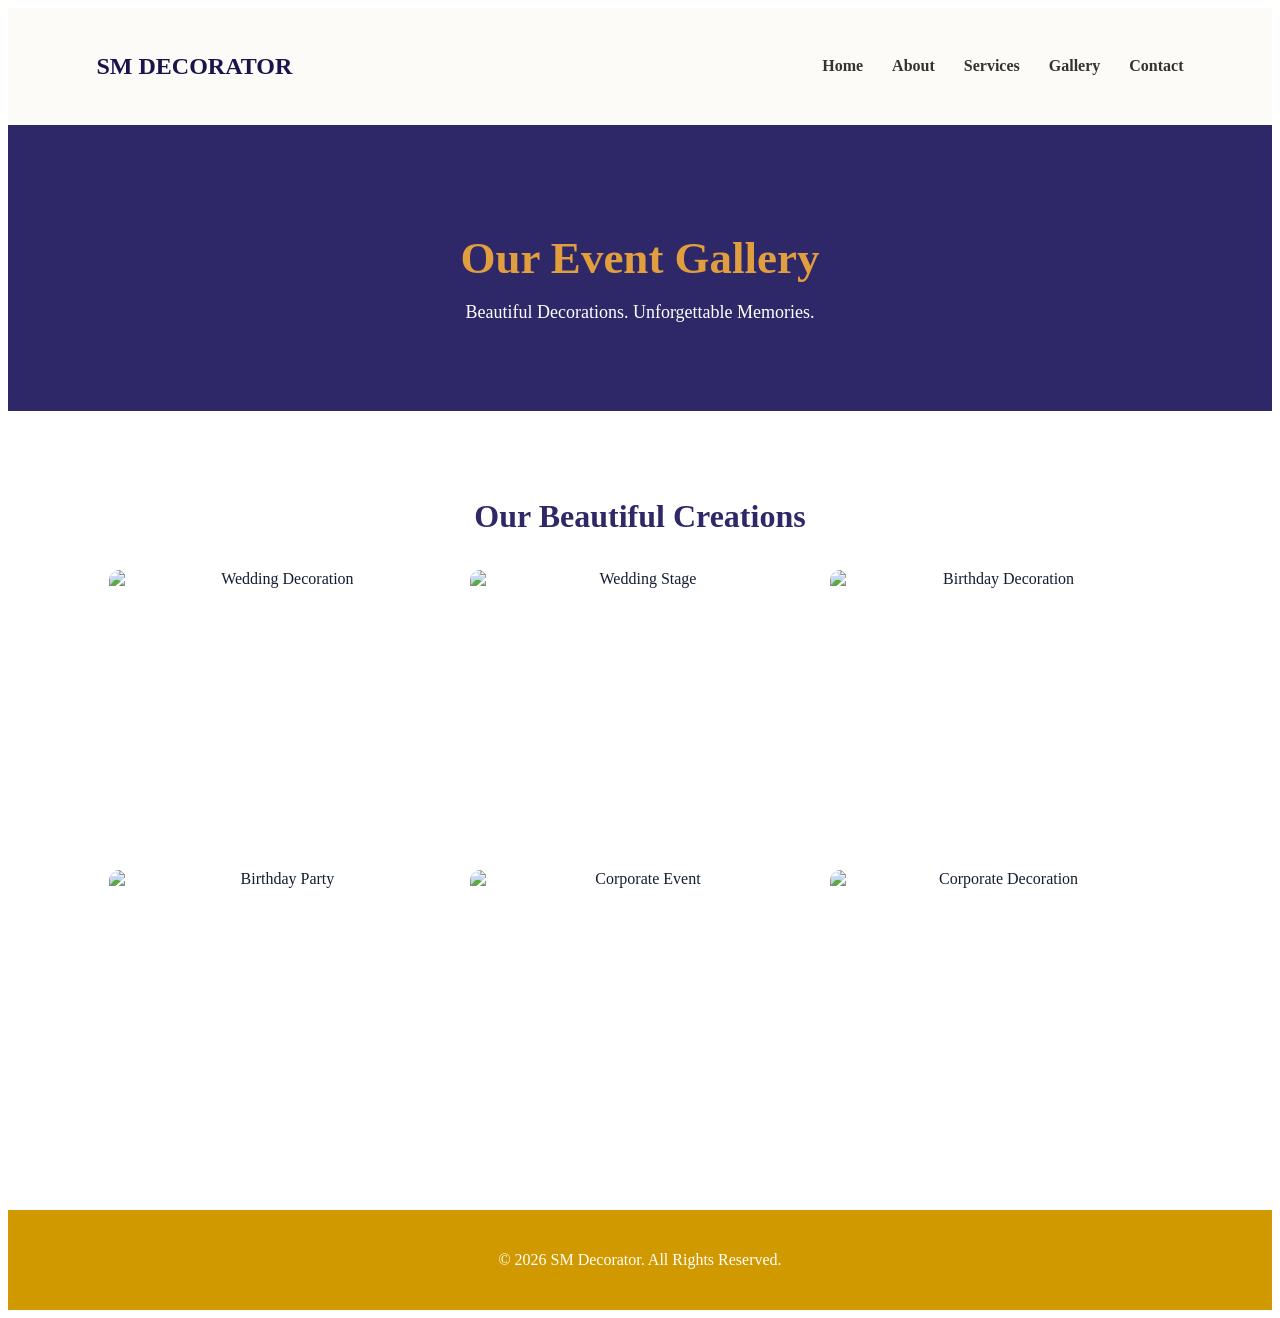
==== gallery.html @ 118018fe "Added files" ====
<!DOCTYPE html>
<html lang="en">

<head>
    <meta charset="UTF-8">

    <meta name="viewport"
          content="width=device-width, initial-scale=1.0">

    <title>Gallery | SM Decorator</title>

    <link rel="stylesheet" href="style.css">
</head>

<body>

    <!-- Header -->

    <header>
        <h2>SM DECORATOR</h2>

        <nav>
            <a href="index.html">Home</a>
            <a href="index.html#about">About</a>
            <a href="index.html#services">Services</a>
            <a href="gallery.html">Gallery</a>
            <a href="index.html#contact">Contact</a>
        </nav>
    </header>


    <!-- Gallery Heading -->

    <section class="gallery-banner">

        <h1>Our Event Gallery</h1>

        <p>
            Beautiful Decorations.
            Unforgettable Memories.
        </p>

    </section>


    <!-- Gallery Images -->

    <section class="gallery-section">

        <h2>Our Beautiful Creations</h2>

        <div class="gallery-container">

            <img src="image\front gate.jpeg" alt="Wedding Decoration">

            <img src="image\haldi.jpeg" alt="Wedding Stage">

            <img src="image\side gate.jpeg" alt="Birthday Decoration">

            <img src="image\stage.jpeg" alt="Birthday Party">

            <img src="image\with light.jpeg" alt="Corporate Event">

            <img src="image/corporate2.jpg" alt="Corporate Decoration">

        </div>

    </section>


    <!-- Footer -->

    <footer>
        <p>© 2026 SM Decorator. All Rights Reserved.</p>
    </footer>

</body>
</html>
---- style.css ----
/* Basic website settings */

* {
    margin: 4;
    padding: 4;
    box-sizing: border-box;
}

body {
    font-family: monospaceans-serif;
    color: #141E30
}

/* Website Header */

header {
    background-color: #FCFBF8;
    padding: 25px 7%;
    display: flex;
    justify-content: space-between;
    align-items: center;
}

header h2 {
    color: #1a144a;
}

nav a {
    text-decoration: none;
    color: #333333;
    margin-left: 25px;
    font-weight: bold;
}

/* Home Banner */

#home {
    background: linear-gradient(
        rgba(4, 125, 195, 0.55),
        rgba(3, 24, 57, 0.55)
    ),
    url("images/banner.jpg");

    background-size: cover;
    background-position: center;

    color: rgb(158, 161, 15);
    text-align: center;
    padding: 150px 20px;
}


#home h1 {
    font-size: 50px;
    margin-bottom: 20px;

    color: #d1c300;

    /* Text Outline */
    -webkit-text-stroke: 1.8px #ac7d2a;

    /* Text Shadow */
    text-shadow: 2px 2px 5px rgba(0, 0, 0, 0.6);
}

#home p {
    font-size: 16px;
    margin-bottom: 32px;
     /* Text Outline */
    -webkit-text-stroke: 1.0px #380049;

    /* Text Shadow */
    text-shadow: 3px 3px 5px rgba(73, 73, 73, 0.6);
}

#home a {
    display: inline-block;
    background-color: #e09e3f;
    color: lab(100% 0.01 -0.01);
    padding: 15px 30px;
    text-decoration: none;
    border-radius: 5px;
}

/* Website Sections */

section {
    padding: 60px 8%;
    text-align: center;
}

section h2 {
    color: #2f2868;
    font-size: 32px;
    margin-bottom: 25px;
}

/* Footer */

footer {
    background-color: #d19900;
    color: white;
    text-align: center;
    padding: 25px;
}

#home {
    background-image: url("image/Banner.jpg");
    background-size: cover;
    background-position: center;
    background-repeat: no-repeat;

    min-height: 600px;

    display: flex;
    flex-direction: column;
    justify-content: center;
    align-items: center;

    text-align: center;
    color: white;

} 


/* Gallery Banner */

.gallery-banner {
    background-color: #2f2868;
    color: white;
    padding: 70px 20px;
    text-align: center;
}

.gallery-banner h1 {
    font-size: 45px;
    margin-bottom: 15px;
    color: #e09e3f;
}

.gallery-banner p {
    font-size: 18px;
}


/* Gallery Section */

.gallery-section {
    padding: 60px 8%;
    text-align: center;
}

.gallery-section h2 {
    color: #2f2868;
    margin-bottom: 35px;
    font-size: 32px;
}


/* Image Grid */

.gallery-container {
    display: grid;
    grid-template-columns: repeat(3, 1fr);
    gap: 20px;
}

.gallery-container img {
    width: 100%;
    height: 280px;
    object-fit: cover;
    border-radius: 10px;
    transition: transform 0.3s ease;
}


/* Image Hover Effect */

.gallery-container img:hover {
    transform: scale(1.04);
}


/* Mobile Responsive */

@media (max-width: 768px) {

    .gallery-container {
        grid-template-columns: repeat(2, 1fr);
    }

}

@media (max-width: 480px) {

    .gallery-container {
        grid-template-columns: 1fr;
    }

}


/* Contact Section */

#contact {
    padding: 70px 8%;
    background-color: #f8f6f2;
}

.contact-container {
    display: flex;
    align-items: center;
    gap: 50px;
    max-width: 1200px;
    margin: auto;
}

/* Contact Image */

.contact-image {
    flex: 1;
}

.contact-image img {
    width: 100%;
    height: 400px;
    object-fit: cover;
    border-radius: 15px;
    box-shadow: 0 8px 25px rgba(0,0,0,0.15);
}

/* Contact Content */

.contact-content {
    flex: 1;
    text-align: left;
}

.contact-content h2 {
    color: #2f2868;
    font-size: 38px;
    margin-bottom: 20px;
}

.contact-content p {
    color: #555555;
    font-size: 17px;
    line-height: 1.8;
    margin-bottom: 30px;
}

/* Contact Button */

.contact-btn {
    display: inline-block;
    background-color: #e09e3f;
    color: white;
    padding: 15px 35px;
    text-decoration: none;
    border-radius: 6px;
    font-weight: bold;
    transition: 0.3s;
}

.contact-btn:hover {
    background-color: #2f2868;
    transform: translateY(-3px);
}


/* Contact Section */

#contact {
    padding: 60px 8%;
    text-align: center;
    background-color: #f8f6f2;
}

/* Contact Heading */

#contact h2 {
    color: #2f2868;
    font-size: 36px;
    margin-bottom: 30px;
}

/* Visiting Card Image */

#contact img {
    width: 100%;
    max-width: 600px;
    height: auto;
    display: block;
    margin: 0 auto 30px;

    border-radius: 12px;

    box-shadow: 0 8px 25px rgba(0, 0, 0, 0.18);

    transition: transform 0.3s ease;
}

/* Image Hover Effect */

#contact img:hover {
    transform: scale(1.03);
}

/* Contact Paragraph */

#contact p {
    color: #444444;
    font-size: 17px;
    line-height: 1.8;
    margin-bottom: 15px;
}

/* Mobile Responsive */

@media (max-width: 600px) {

    #contact h2 {
        font-size: 28px;
    }

    #contact img {
        width: 100%;
    }

    #contact p {
        font-size: 15px;
    }
}


/* Gallery Section */

#gallery {
    padding: 70px 8%;
    text-align: center;
    background-color: #f8f6f2;
}

#gallery h2 {
    font-size: 36px;
    color: #2f2868;
    margin-bottom: 15px;
}

#gallery p {
    color: #555;
    font-size: 17px;
    margin-bottom: 35px;
}

/* Gallery Wrapper */

.gallery-wrapper {
    display: flex;
    align-items: center;
    gap: 15px;
}

/* Horizontal Scrolling */

.gallery-scroll {
    display: flex;
    gap: 20px;
    overflow-x: auto;
    scroll-behavior: smooth;
    scrollbar-width: none;
    flex: 1;
    padding: 10px 0;
}

.gallery-scroll::-webkit-scrollbar {
    display: none;
}

/* Gallery Images */

.gallery-scroll img {
    width: 280px;
    height: 250px;
    flex-shrink: 0;
    object-fit: cover;
    border-radius: 12px;
    box-shadow: 0 5px 15px rgba(0,0,0,0.15);
    transition: transform 0.3s ease;
}

.gallery-scroll img:hover {
    transform: scale(1.04);
}

/* Scroll Buttons */

.scroll-btn {
    background-color: #2f2868;
    color: white;
    border: none;
    width: 42px;
    height: 42px;
    border-radius: 50%;
    cursor: pointer;
    font-size: 20px;
    flex-shrink: 0;
}

.scroll-btn:hover {
    background-color: #e09e3f;
}

/* View Gallery Button */

.view-gallery-btn {
    display: inline-block;
    margin-top: 35px;
    padding: 14px 35px;
    background-color: #e09e3f;
    color: white;
    text-decoration: none;
    font-weight: bold;
    border-radius: 6px;
    transition: 0.3s;
}

.view-gallery-btn:hover {
    background-color: #2f2868;
    transform: translateY(-3px);
}

/* Mobile Responsive */

@media (max-width: 600px) {

    .gallery-scroll img {
        width: 230px;
        height: 210px;
    }

    .gallery-wrapper {
        gap: 8px;
    }

    .scroll-btn {
        width: 32px;
        height: 32px;
        font-size: 15px;
    }

}
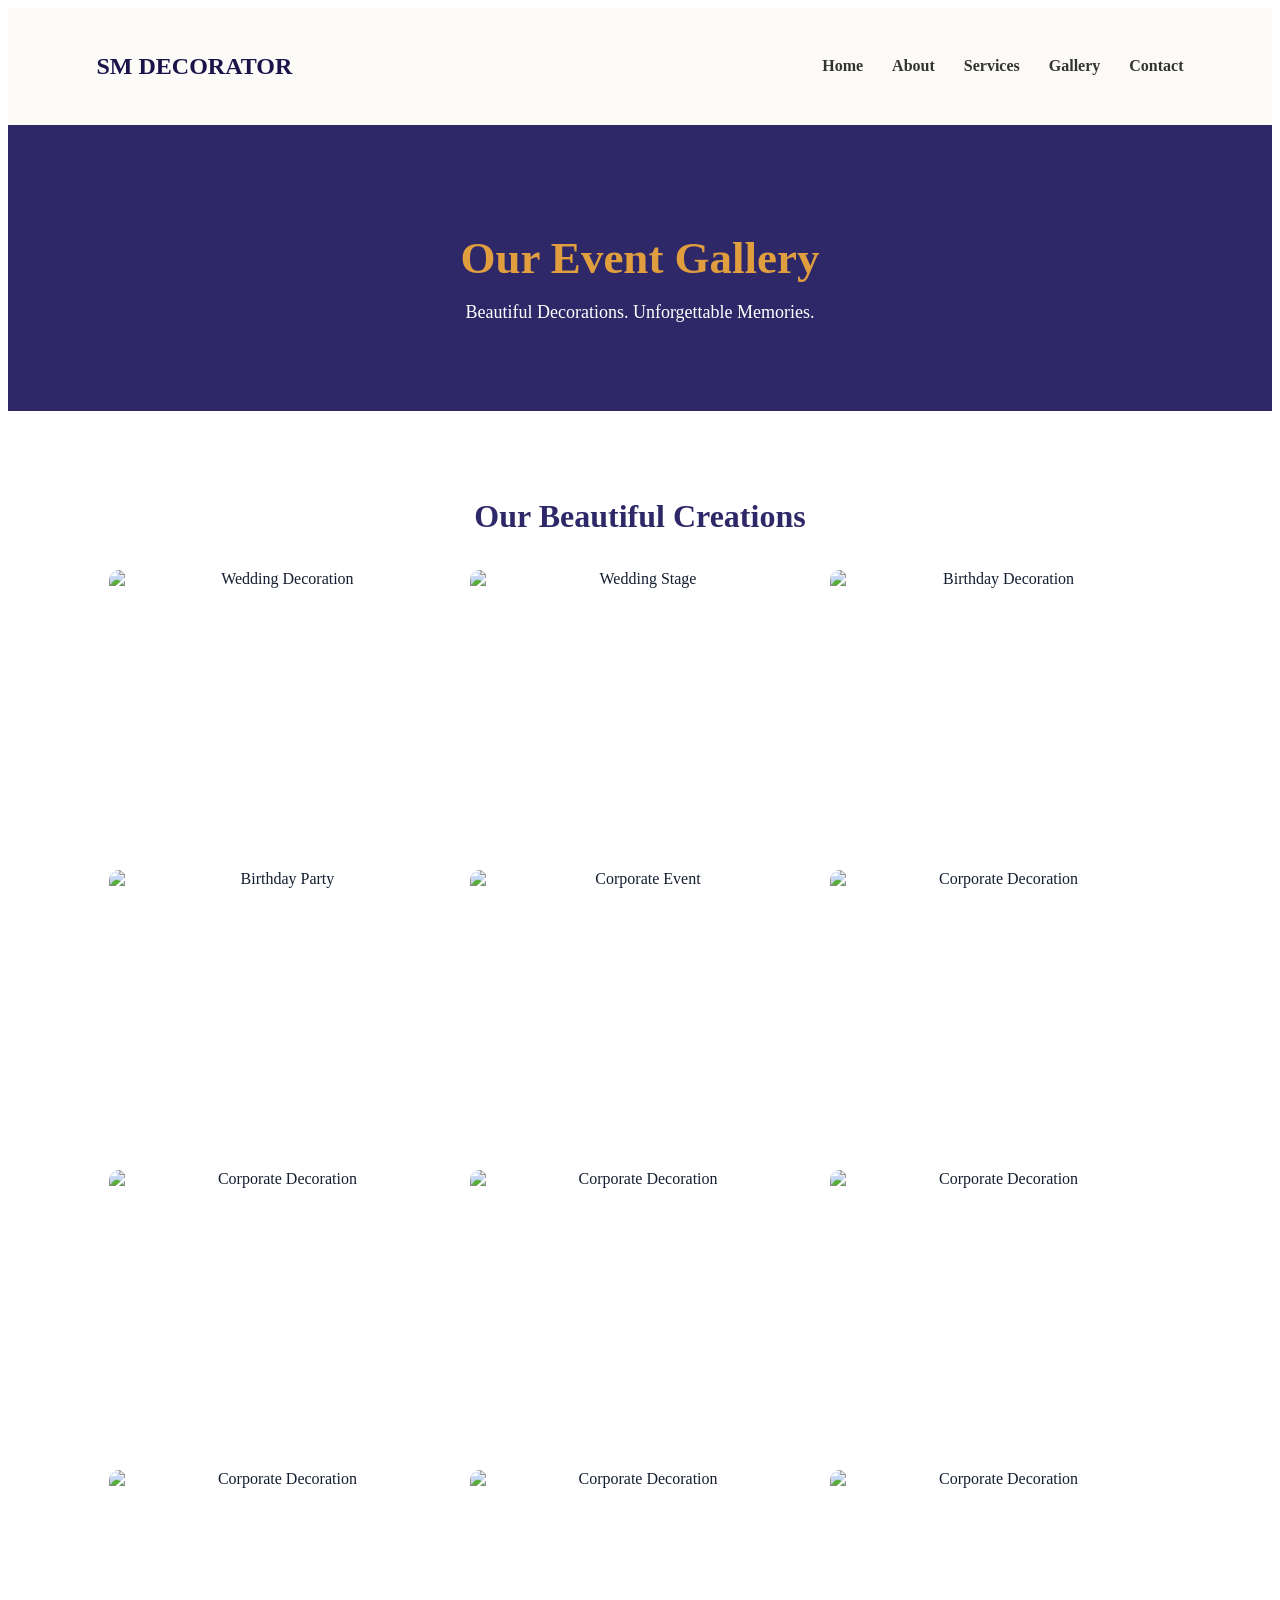
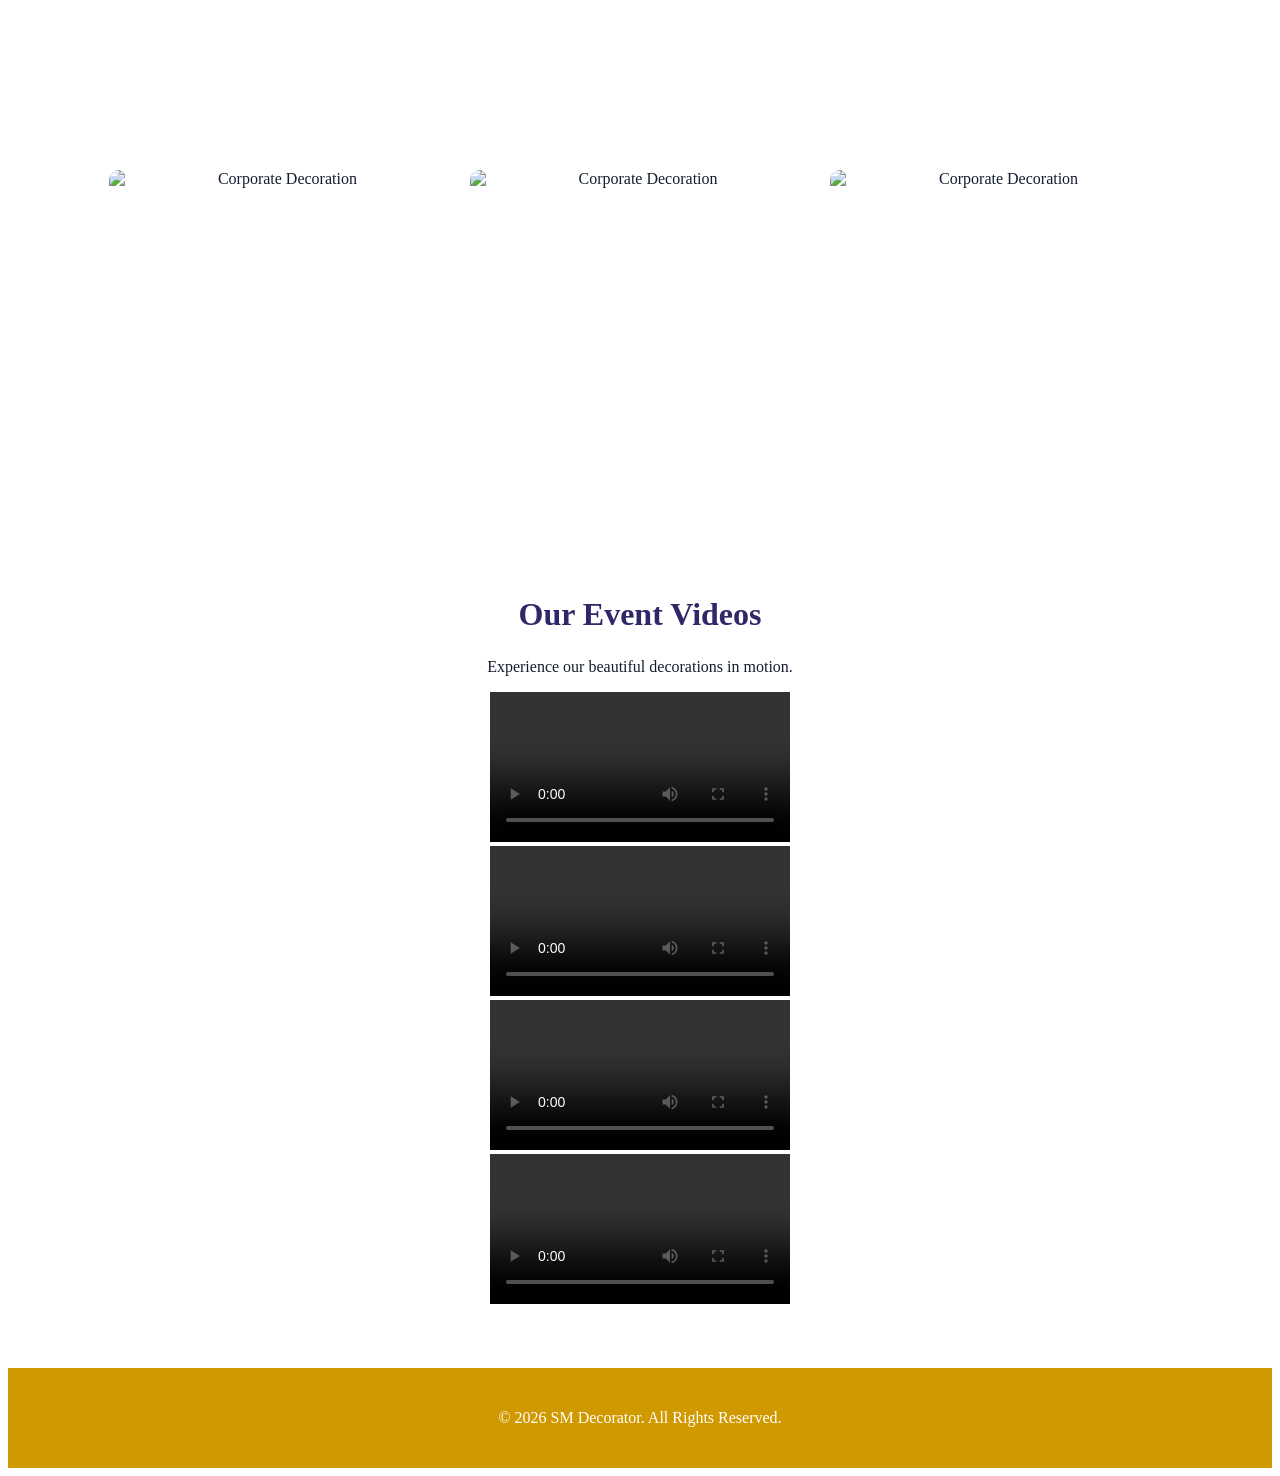
==== commit 3e4bb86e: "Update gallery.html" ====
--- a/gallery.html
+++ b/gallery.html
@@ -1,12 +1,10 @@
-
 <!DOCTYPE html>
 <html lang="en">
 
 <head>
     <meta charset="UTF-8">
 
-    <meta name="viewport"
-          content="width=device-width, initial-scale=1.0">
+    <meta name="viewport" content="width=device-width, initial-scale=1.0">
 
     <title>Gallery | SM Decorator</title>
 
@@ -62,12 +60,91 @@
 
             <img src="image\with light.jpeg" alt="Corporate Event">
 
-            <img src="image/corporate2.jpg" alt="Corporate Decoration">
+            <img src="image\enter 2.jpeg" alt="Corporate Decoration">
+
+            <img src="image\main gate.jpeg" alt="Corporate Decoration">
+
+            <img src="image\outdoor.jpeg" alt="Corporate Decoration">
+
+            <img src="image\with light.jpeg" alt="Corporate Decoration">
+
+            <img src="image\Visiting card.jpeg" alt="Corporate Decoration">
+
+            <img src="image\side gate.jpeg" alt="Corporate Decoration">
+
+            <img src="image\enter.jpeg" alt="Corporate Decoration">
+
+            <img src="image\set up.jpeg" alt="Corporate Decoration">
+
+            <img src="image\sealing.jpeg" alt="Corporate Decoration">
+
+            <img src="image\gate.jpeg" alt="Corporate Decoration">
+
 
         </div>
 
+        <!-- <div class="video-decor-container">
+            <video width="550px" height="550px" controls>
+                <source src="../SM Decorator/video/Prent_video.mp4" type="video/mp4" />
+            </video>
+            <video width="550px" height="550px" controls>
+                <source src="../SM Decorator/video/Prent_video.mp4" type="video/mp4" />
+            </video>
+            <video width="550px" height="550px" controls>
+                <source src="../SM Decorator/video/Prent_video.mp4" type="video/mp4" />
+            </video>
+            <video width="550px" height="550px" controls>
+                <source src="../SM Decorator/video/Prent_video.mp4" type="video/mp4" />
+            </video>
+        </div> -->
+
     </section>
 
+    <section>
+
+        <!-- Video Gallery -->
+
+<div class="video-gallery">
+
+    <h2>Our Event Videos</h2>
+
+    <p>Experience our beautiful decorations in motion.</p>
+
+    <div class="video-decor-container">
+
+        <div class="video-card">
+            <video controls preload="metadata">
+                <source src="../SM Decorator/video/Prent_video.mp4" type="video/mp4">
+                Your browser does not support video.
+            </video>
+        </div>
+
+        <div class="video-card">
+            <video controls preload="metadata">
+                <source src="../SM Decorator/video/Prent_video.mp4" type="video/mp4">
+                Your browser does not support video.
+            </video>
+        </div>
+
+        <div class="video-card">
+            <video controls preload="metadata">
+                <source src="../SM Decorator/video/Prent_video.mp4" type="video/mp4">
+                Your browser does not support video.
+            </video>
+        </div>
+
+        <div class="video-card">
+            <video controls preload="metadata">
+                <source src="../SM Decorator/video/Prent_video.mp4" type="video/mp4">
+                Your browser does not support video.
+            </video>
+        </div>
+
+    </div>
+
+</div>
+    </section>
+ 
 
     <!-- Footer -->
 
@@ -76,4 +153,5 @@
     </footer>
 
 </body>
+
 </html>
